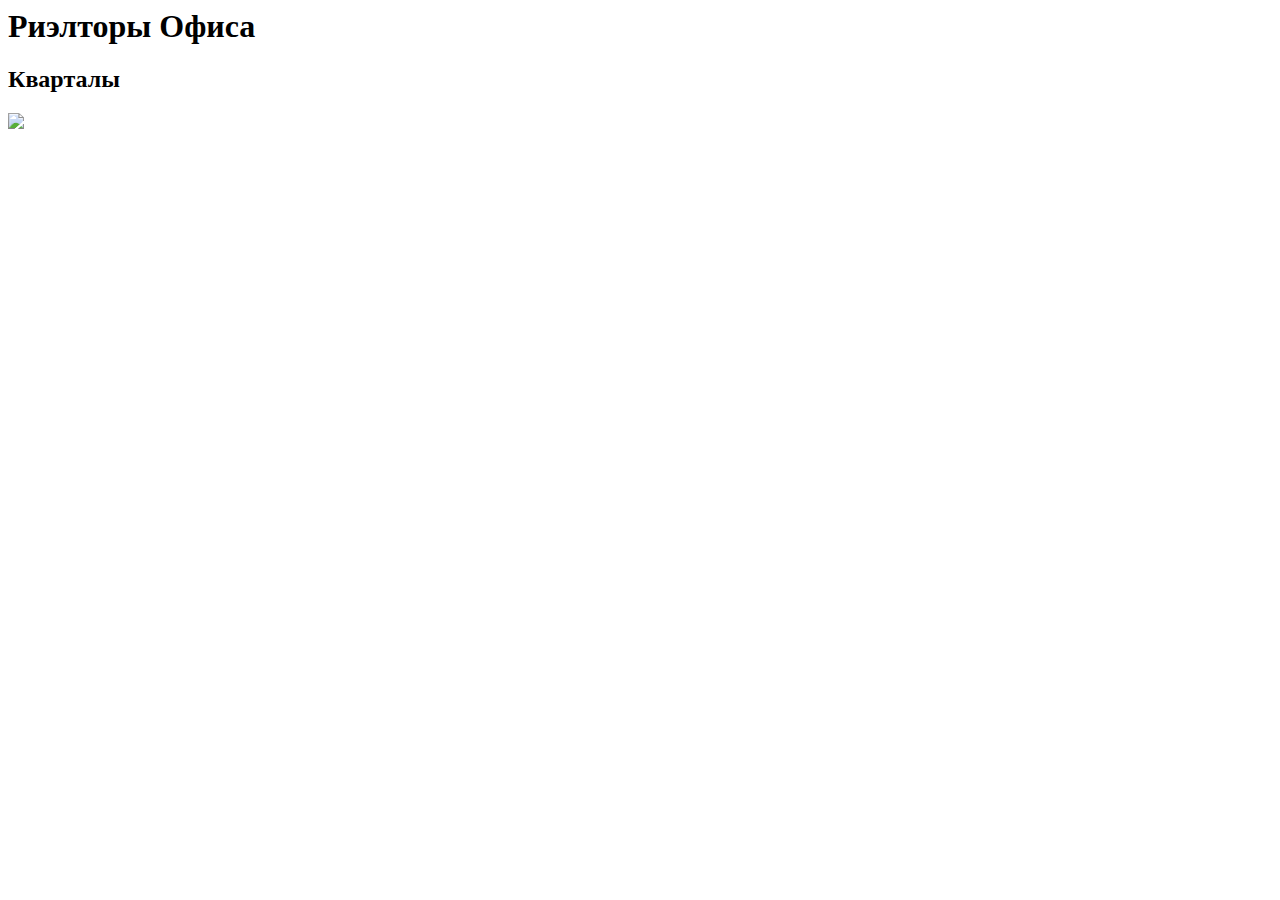
==== rieltor.html @ 863019e8 "Create rieltor.html" ====
<html>
    <link rel="stylesheet" href="style1.css"/>
    <header>
     <h1> Риэлторы Офиса</h1>
     <h2><b> Кварталы </b></h2> 
    <img src="/api/file/getAgencyLogo?firmId=3406&amp;width=250&amp;height=250"/>   
    </header>
</html>
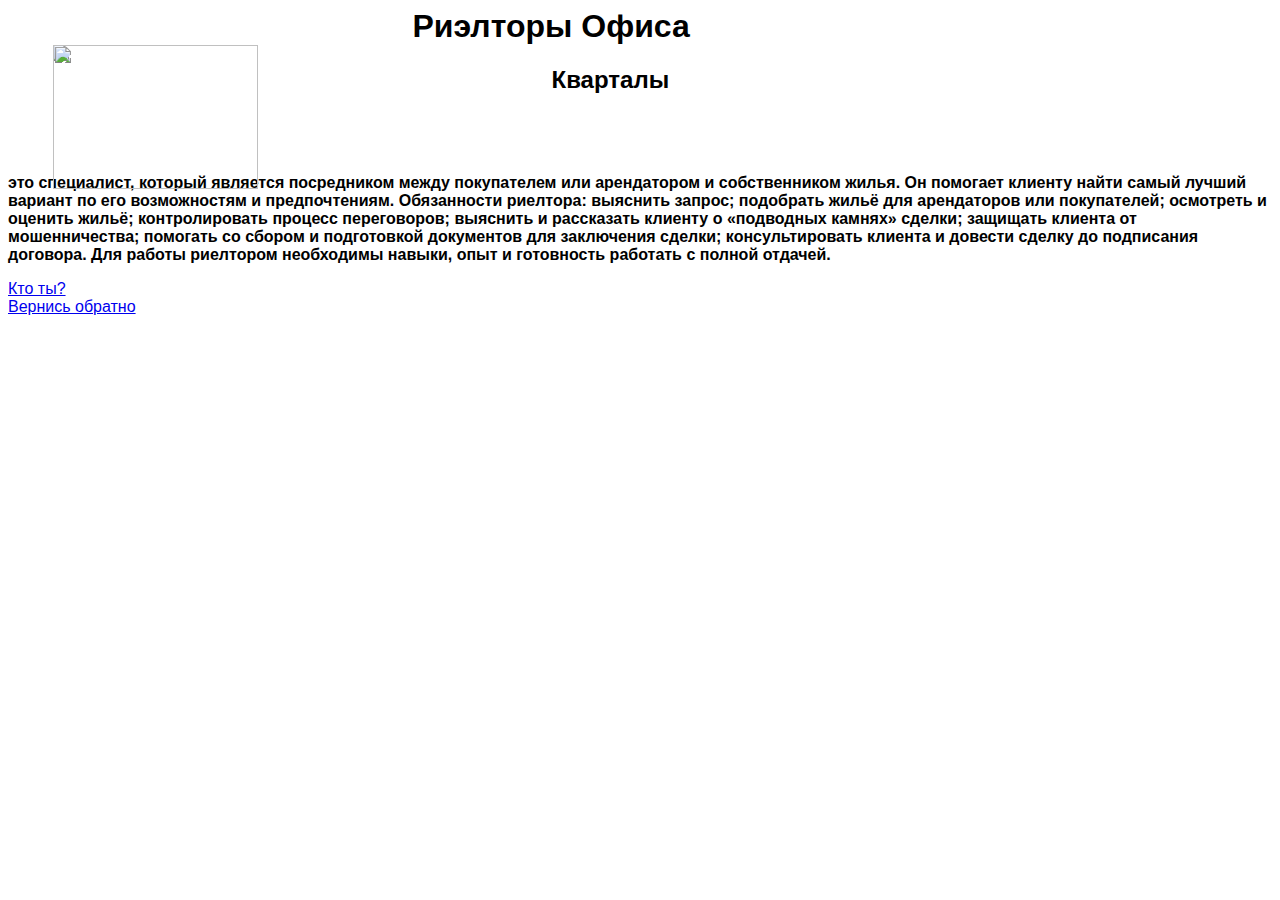
==== commit 1d73e84e: "Update rieltor.html" ====
--- a/rieltor.html
+++ b/rieltor.html
@@ -5,4 +5,21 @@
      <h2><b> Кварталы </b></h2> 
     <img src="/api/file/getAgencyLogo?firmId=3406&amp;width=250&amp;height=250"/>   
     </header>
+    <img class="h" src="https://sportishka.com/uploads/posts/2023-11/1701369308_sportishka-com-p-delovoi-korporativnii-turizm-vkontakte-55.jpg" width="40%"/>
+ <img class="f" src="https://euro-sito.ru/images/15ab3c5425aaea_QHKGNFOMEILJP.jpeg" width="40%" />
+ <p><b>это специалист, который является посредником между покупателем или арендатором и собственником жилья. Он помогает клиенту найти самый лучший вариант по его возможностям и предпочтениям.
+
+Обязанности риелтора:
+выяснить запрос;
+подобрать жильё для арендаторов или покупателей;
+осмотреть и оценить жильё;
+контролировать процесс переговоров;
+выяснить и рассказать клиенту о «подводных камнях» сделки;
+защищать клиента от мошенничества;
+помогать со сбором и подготовкой документов для заключения сделки;
+консультировать клиента и довести сделку до подписания договора.
+Для работы риелтором необходимы навыки, опыт и готовность работать с полной отдачей.</b></p>
+<nav class="nav1"> <a href="https://quizterra.ru/ru/test-na-proforientaciu"> Кто ты?</a> </nav>
+<nav class="nav2"> <a href="index.html"> Вернись обратно</a> </nav>
 </html>
+</html>
--- a/style1.css
+++ b/style1.css
@@ -0,0 +1,20 @@
+body {
+    font-family: sans-serif;
+}
+h1{
+    margin-left: 32%;
+}
+h2{
+    margin-left: 43%;
+}
+header{
+    background-color: ;
+    width: 100%;
+    height: 150px;
+}
+img{
+    margin-left: 45px;
+    
+    position: absolute;
+    top: 45px;
+}
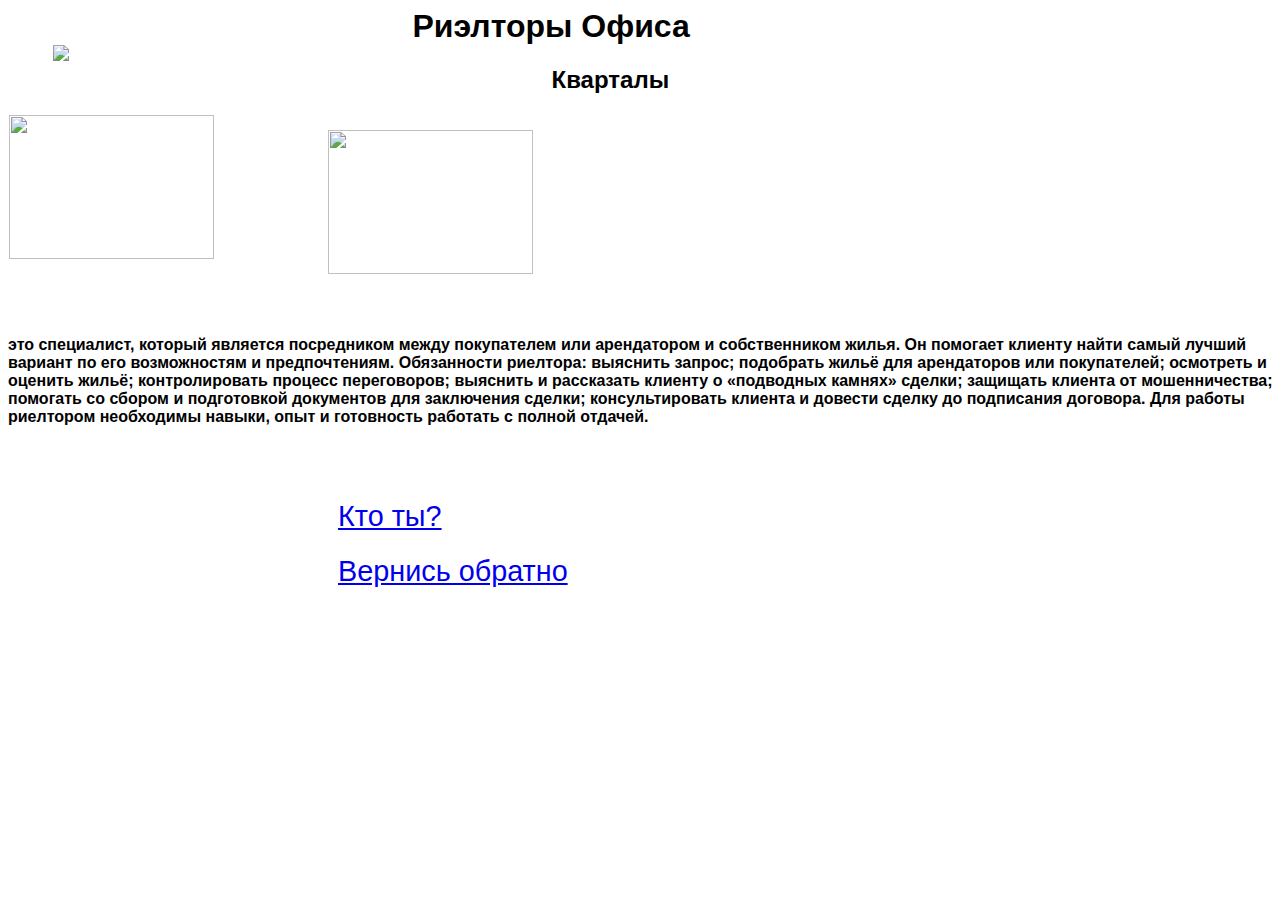
==== commit 9cb907bb: "Update rieltor.html" ====
--- a/rieltor.html
+++ b/rieltor.html
@@ -1,11 +1,11 @@
 <html>
     <link rel="stylesheet" href="style1.css"/>
     <header>
-     <h1> Риэлторы Офиса</h1>
+    <h1> Риэлторы Офиса</h1>
      <h2><b> Кварталы </b></h2> 
     <img src="/api/file/getAgencyLogo?firmId=3406&amp;width=250&amp;height=250"/>   
     </header>
-    <img class="h" src="https://sportishka.com/uploads/posts/2023-11/1701369308_sportishka-com-p-delovoi-korporativnii-turizm-vkontakte-55.jpg" width="40%"/>
+ <img class="h" src="https://sportishka.com/uploads/posts/2023-11/1701369308_sportishka-com-p-delovoi-korporativnii-turizm-vkontakte-55.jpg" width="40%"/>
  <img class="f" src="https://euro-sito.ru/images/15ab3c5425aaea_QHKGNFOMEILJP.jpeg" width="40%" />
  <p><b>это специалист, который является посредником между покупателем или арендатором и собственником жилья. Он помогает клиенту найти самый лучший вариант по его возможностям и предпочтениям.
 
@@ -20,6 +20,5 @@
 консультировать клиента и довести сделку до подписания договора.
 Для работы риелтором необходимы навыки, опыт и готовность работать с полной отдачей.</b></p>
 <nav class="nav1"> <a href="https://quizterra.ru/ru/test-na-proforientaciu"> Кто ты?</a> </nav>
-<nav class="nav2"> <a href="index.html"> Вернись обратно</a> </nav>
+<nav class="nav2"> <a href="https://learn.algoritmika.org/lesson?lesson=6187&level=7&module=8&task=21858"> Вернись обратно</a> </nav>
 </html>
-</html>
--- a/style1.css
+++ b/style1.css
@@ -18,3 +18,27 @@
     position: absolute;
     top: 45px;
 }
+.h{
+    margin-top: 70px;
+    margin-left: 1px;
+}
+.f{
+    margin-top: 85px;
+    margin-left: 320px;
+}
+p{
+    position: absolute;
+    top: 320px;
+}
+.nav1 {
+    position: absolute;
+    top: 500px;
+    margin-left: 330px;
+    font-size: 180%;
+}
+.nav2 {
+    position: absolute;
+    top: 555px;
+    margin-left: 330px;
+    font-size: 180%;
+}
